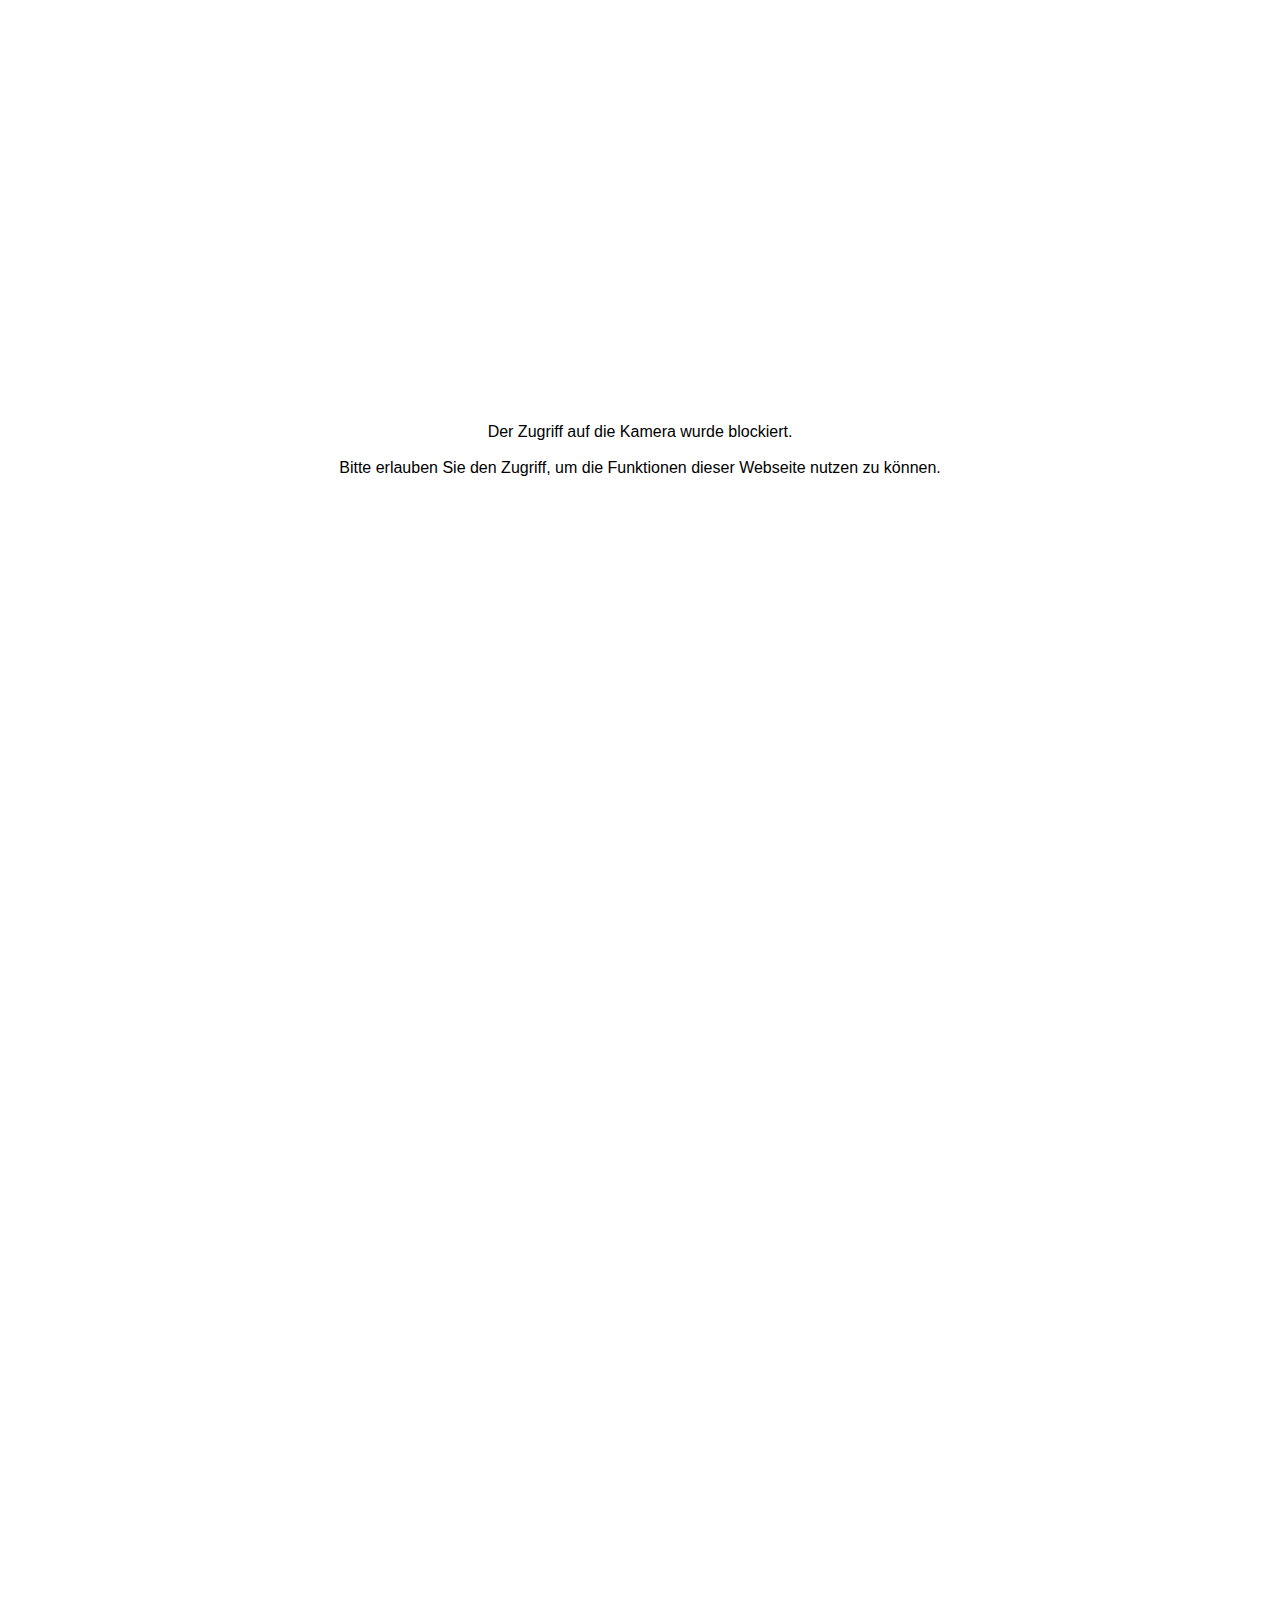
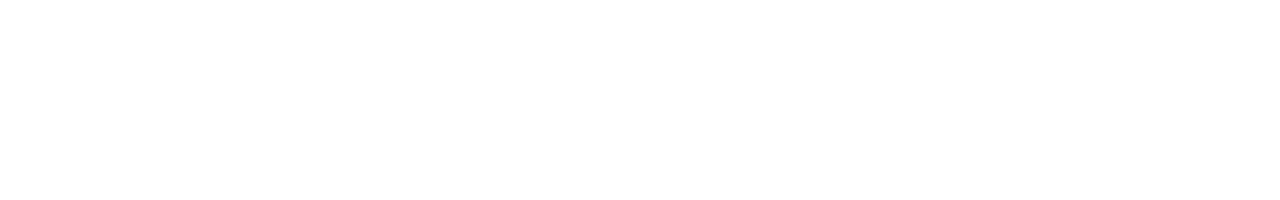
==== index.html @ dcdce367 "Add playsinline" ====
<!DOCTYPE html>
<html lang="de">
  <head>
    <meta charset="utf-8" />
    <meta name="viewport" content="width=device-width, initial-scale=1.0" />
    <link rel="stylesheet" href="styles.css" />
    <title>Schneeflocken</title>
  </head>
  <body>
    <div id="container">
      <p>Um die Funktionen dieser Webseite nutzen zu können, müssen Sie die Kamera aktivieren.<br></br> Bitte erlauben Sie den Zugriff auf Ihre Kamera.</p>
    </div>
    <section class="sky"></section>
    <video class="video" autoplay muted playsinline></video>
    <audio id="Audio" autoplay>
      <source src="we-wish-you-a-merry-christmas-125995.mp3" />
    </audio>
    <script src="main.js"></script>
  </body>
</html>
---- styles.css ----
html,
body {
  height: 100%;
  width: 100%;
  overflow: hidden;
}
body {
  margin: 0;
}
.sky {
  height: 100%;
  color: #ffffff;
}
.video {
  position: absolute;
  top: 0;
  left: 0;
  width: 100%;
  height: 100vh;
  object-fit: cover;
  z-index: -1;
}
.snowflakes {
  position: absolute;
  z-index: 1;
}
#container {
  display: flex;
  justify-content: center;
  align-items: center;
  height: 100vh;
  text-align: center;
  font-family: "Open Sans", "Helvetica Neue", sans-serif;
}
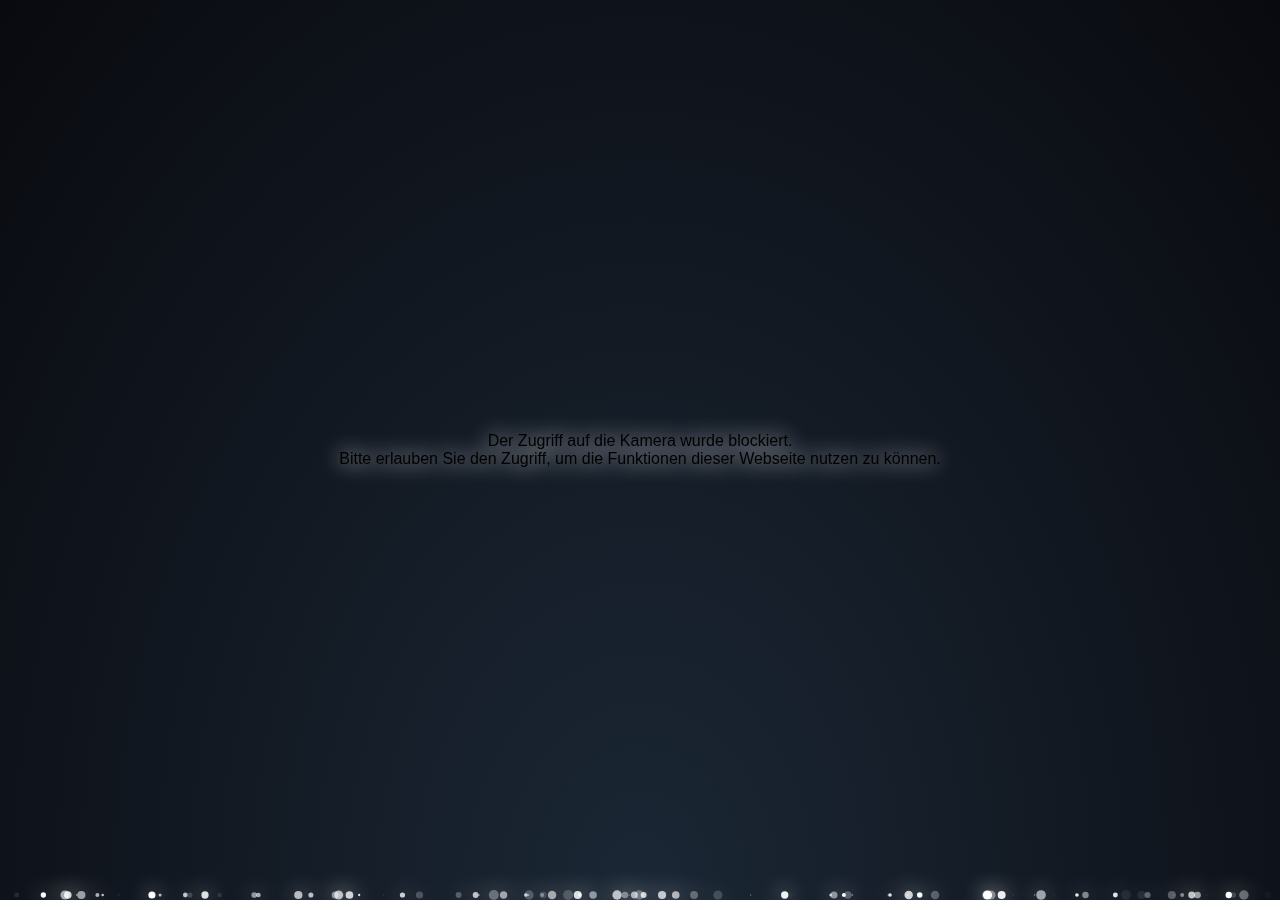
==== commit 39da8f68: "Add new snow animation" ====
--- a/index.html
+++ b/index.html
@@ -7,14 +7,118 @@
     <title>Schneeflocken</title>
   </head>
   <body>
-    <div id="container">
-      <p>Um die Funktionen dieser Webseite nutzen zu können, müssen Sie die Kamera aktivieren.<br></br> Bitte erlauben Sie den Zugriff auf Ihre Kamera.</p>
-    </div>
-    <section class="sky"></section>
     <video class="video" autoplay muted playsinline></video>
     <audio id="Audio" autoplay>
       <source src="we-wish-you-a-merry-christmas-125995.mp3" />
     </audio>
+    <div id="container">
+      <p>
+        Um die Funktionen dieser Webseite nutzen zu können, müssen Sie die
+        Kamera aktivieren.<br />
+        Bitte erlauben Sie den Zugriff auf Ihre Kamera.
+      </p>
+    </div>
+    <div class="snow"></div>
+    <div class="snow"></div>
+    <div class="snow"></div>
+    <div class="snow"></div>
+    <div class="snow"></div>
+    <div class="snow"></div>
+    <div class="snow"></div>
+    <div class="snow"></div>
+    <div class="snow"></div>
+    <div class="snow"></div>
+    <div class="snow"></div>
+    <div class="snow"></div>
+    <div class="snow"></div>
+    <div class="snow"></div>
+    <div class="snow"></div>
+    <div class="snow"></div>
+    <div class="snow"></div>
+    <div class="snow"></div>
+    <div class="snow"></div>
+    <div class="snow"></div>
+    <div class="snow"></div>
+    <div class="snow"></div>
+    <div class="snow"></div>
+    <div class="snow"></div>
+    <div class="snow"></div>
+    <div class="snow"></div>
+    <div class="snow"></div>
+    <div class="snow"></div>
+    <div class="snow"></div>
+    <div class="snow"></div>
+    <div class="snow"></div>
+    <div class="snow"></div>
+    <div class="snow"></div>
+    <div class="snow"></div>
+    <div class="snow"></div>
+    <div class="snow"></div>
+    <div class="snow"></div>
+    <div class="snow"></div>
+    <div class="snow"></div>
+    <div class="snow"></div>
+    <div class="snow"></div>
+    <div class="snow"></div>
+    <div class="snow"></div>
+    <div class="snow"></div>
+    <div class="snow"></div>
+    <div class="snow"></div>
+    <div class="snow"></div>
+    <div class="snow"></div>
+    <div class="snow"></div>
+    <div class="snow"></div>
+    <div class="snow"></div>
+    <div class="snow"></div>
+    <div class="snow"></div>
+    <div class="snow"></div>
+    <div class="snow"></div>
+    <div class="snow"></div>
+    <div class="snow"></div>
+    <div class="snow"></div>
+    <div class="snow"></div>
+    <div class="snow"></div>
+    <div class="snow"></div>
+    <div class="snow"></div>
+    <div class="snow"></div>
+    <div class="snow"></div>
+    <div class="snow"></div>
+    <div class="snow"></div>
+    <div class="snow"></div>
+    <div class="snow"></div>
+    <div class="snow"></div>
+    <div class="snow"></div>
+    <div class="snow"></div>
+    <div class="snow"></div>
+    <div class="snow"></div>
+    <div class="snow"></div>
+    <div class="snow"></div>
+    <div class="snow"></div>
+    <div class="snow"></div>
+    <div class="snow"></div>
+    <div class="snow"></div>
+    <div class="snow"></div>
+    <div class="snow"></div>
+    <div class="snow"></div>
+    <div class="snow"></div>
+    <div class="snow"></div>
+    <div class="snow"></div>
+    <div class="snow"></div>
+    <div class="snow"></div>
+    <div class="snow"></div>
+    <div class="snow"></div>
+    <div class="snow"></div>
+    <div class="snow"></div>
+    <div class="snow"></div>
+    <div class="snow"></div>
+    <div class="snow"></div>
+    <div class="snow"></div>
+    <div class="snow"></div>
+    <div class="snow"></div>
+    <div class="snow"></div>
+    <div class="snow"></div>
+    <div class="snow"></div>
+    <div class="snow"></div>
     <script src="main.js"></script>
   </body>
 </html>
--- a/styles.css
+++ b/styles.css
@@ -7,10 +7,7 @@
 body {
   margin: 0;
 }
-.sky {
-  height: 100%;
-  color: #ffffff;
-}
+
 .video {
   position: absolute;
   top: 0;
@@ -32,3 +29,1317 @@
   text-align: center;
   font-family: "Open Sans", "Helvetica Neue", sans-serif;
 }
+
+/** Snow code **/
+body {
+  background: radial-gradient(ellipse at bottom, #1b2735 0%, #090a0f 100%);
+  filter: drop-shadow(0 0 10px white);
+}
+
+.snow {
+  position: absolute;
+  width: 10px;
+  height: 10px;
+  background: white;
+  border-radius: 50%;
+}
+.snow:nth-child(1) {
+  opacity: 0.2326;
+  transform: translate(97.784vw, -10px) scale(0.471);
+  animation: fall-1 28s -9s linear infinite;
+}
+@keyframes fall-1 {
+  51.2% {
+    transform: translate(105.4436vw, 51.2vh) scale(0.471);
+  }
+  to {
+    transform: translate(101.6138vw, 100vh) scale(0.471);
+  }
+}
+.snow:nth-child(2) {
+  opacity: 0.2174;
+  transform: translate(25.5022vw, -10px) scale(0.708);
+  animation: fall-2 29s -11s linear infinite;
+}
+@keyframes fall-2 {
+  43.105% {
+    transform: translate(20.1755vw, 43.105vh) scale(0.708);
+  }
+  to {
+    transform: translate(22.83885vw, 100vh) scale(0.708);
+  }
+}
+.snow:nth-child(3) {
+  opacity: 0.5999;
+  transform: translate(18.7406vw, -10px) scale(0.5167);
+  animation: fall-3 21s -21s linear infinite;
+}
+@keyframes fall-3 {
+  52.322% {
+    transform: translate(25.5754vw, 52.322vh) scale(0.5167);
+  }
+  to {
+    transform: translate(22.158vw, 100vh) scale(0.5167);
+  }
+}
+.snow:nth-child(4) {
+  opacity: 0.6032;
+  transform: translate(4.6839vw, -10px) scale(0.8998);
+  animation: fall-4 14s -21s linear infinite;
+}
+@keyframes fall-4 {
+  48.11% {
+    transform: translate(7.9559vw, 48.11vh) scale(0.8998);
+  }
+  to {
+    transform: translate(6.3199vw, 100vh) scale(0.8998);
+  }
+}
+.snow:nth-child(5) {
+  opacity: 0.4025;
+  transform: translate(48.4325vw, -10px) scale(0.6366);
+  animation: fall-5 26s -24s linear infinite;
+}
+@keyframes fall-5 {
+  60.792% {
+    transform: translate(42.9827vw, 60.792vh) scale(0.6366);
+  }
+  to {
+    transform: translate(45.7076vw, 100vh) scale(0.6366);
+  }
+}
+.snow:nth-child(6) {
+  opacity: 0.1086;
+  transform: translate(16.7668vw, -10px) scale(0.4376);
+  animation: fall-6 24s -16s linear infinite;
+}
+@keyframes fall-6 {
+  79.537% {
+    transform: translate(15.4939vw, 79.537vh) scale(0.4376);
+  }
+  to {
+    transform: translate(16.13035vw, 100vh) scale(0.4376);
+  }
+}
+.snow:nth-child(7) {
+  opacity: 0.7032;
+  transform: translate(14.0865vw, -10px) scale(0.4771);
+  animation: fall-7 10s -24s linear infinite;
+}
+@keyframes fall-7 {
+  76.447% {
+    transform: translate(5.0061vw, 76.447vh) scale(0.4771);
+  }
+  to {
+    transform: translate(9.5463vw, 100vh) scale(0.4771);
+  }
+}
+.snow:nth-child(8) {
+  opacity: 0.2893;
+  transform: translate(91.1609vw, -10px) scale(0.8132);
+  animation: fall-8 28s -14s linear infinite;
+}
+@keyframes fall-8 {
+  79.231% {
+    transform: translate(93.2668vw, 79.231vh) scale(0.8132);
+  }
+  to {
+    transform: translate(92.21385vw, 100vh) scale(0.8132);
+  }
+}
+.snow:nth-child(9) {
+  opacity: 0.7708;
+  transform: translate(31.0513vw, -10px) scale(0.5205);
+  animation: fall-9 25s -21s linear infinite;
+}
+@keyframes fall-9 {
+  61.865% {
+    transform: translate(38.7431vw, 61.865vh) scale(0.5205);
+  }
+  to {
+    transform: translate(34.8972vw, 100vh) scale(0.5205);
+  }
+}
+.snow:nth-child(10) {
+  opacity: 0.7234;
+  transform: translate(92.7142vw, -10px) scale(0.6919);
+  animation: fall-10 15s -16s linear infinite;
+}
+@keyframes fall-10 {
+  77.861% {
+    transform: translate(93.9263vw, 77.861vh) scale(0.6919);
+  }
+  to {
+    transform: translate(93.32025vw, 100vh) scale(0.6919);
+  }
+}
+.snow:nth-child(11) {
+  opacity: 0.5819;
+  transform: translate(29.5519vw, -10px) scale(0.072);
+  animation: fall-11 11s -24s linear infinite;
+}
+@keyframes fall-11 {
+  38.77% {
+    transform: translate(27.7484vw, 38.77vh) scale(0.072);
+  }
+  to {
+    transform: translate(28.65015vw, 100vh) scale(0.072);
+  }
+}
+.snow:nth-child(12) {
+  opacity: 0.0245;
+  transform: translate(61.3277vw, -10px) scale(0.6654);
+  animation: fall-12 24s -5s linear infinite;
+}
+@keyframes fall-12 {
+  41.877% {
+    transform: translate(54.0568vw, 41.877vh) scale(0.6654);
+  }
+  to {
+    transform: translate(57.69225vw, 100vh) scale(0.6654);
+  }
+}
+.snow:nth-child(13) {
+  opacity: 0.8788;
+  transform: translate(86.7467vw, -10px) scale(0.4931);
+  animation: fall-13 25s -2s linear infinite;
+}
+@keyframes fall-13 {
+  49.986% {
+    transform: translate(92.7488vw, 49.986vh) scale(0.4931);
+  }
+  to {
+    transform: translate(89.74775vw, 100vh) scale(0.4931);
+  }
+}
+.snow:nth-child(14) {
+  opacity: 0.9322;
+  transform: translate(57.3014vw, -10px) scale(0.0286);
+  animation: fall-14 18s -20s linear infinite;
+}
+@keyframes fall-14 {
+  62.28% {
+    transform: translate(58.4279vw, 62.28vh) scale(0.0286);
+  }
+  to {
+    transform: translate(57.86465vw, 100vh) scale(0.0286);
+  }
+}
+.snow:nth-child(15) {
+  opacity: 0.4757;
+  transform: translate(91.9656vw, -10px) scale(0.3877);
+  animation: fall-15 14s -20s linear infinite;
+}
+@keyframes fall-15 {
+  71.829% {
+    transform: translate(94.1409vw, 71.829vh) scale(0.3877);
+  }
+  to {
+    transform: translate(93.05325vw, 100vh) scale(0.3877);
+  }
+}
+.snow:nth-child(16) {
+  opacity: 0.4997;
+  transform: translate(45.9431vw, -10px) scale(0.7522);
+  animation: fall-16 28s -5s linear infinite;
+}
+@keyframes fall-16 {
+  67.307% {
+    transform: translate(47.8109vw, 67.307vh) scale(0.7522);
+  }
+  to {
+    transform: translate(46.877vw, 100vh) scale(0.7522);
+  }
+}
+.snow:nth-child(17) {
+  opacity: 0.6369;
+  transform: translate(66.1889vw, -10px) scale(0.1399);
+  animation: fall-17 19s -26s linear infinite;
+}
+@keyframes fall-17 {
+  57.839% {
+    transform: translate(69.8366vw, 57.839vh) scale(0.1399);
+  }
+  to {
+    transform: translate(68.01275vw, 100vh) scale(0.1399);
+  }
+}
+.snow:nth-child(18) {
+  opacity: 0.5237;
+  transform: translate(80.4355vw, -10px) scale(0.1402);
+  animation: fall-18 25s -12s linear infinite;
+}
+@keyframes fall-18 {
+  42.221% {
+    transform: translate(82.7931vw, 42.221vh) scale(0.1402);
+  }
+  to {
+    transform: translate(81.6143vw, 100vh) scale(0.1402);
+  }
+}
+.snow:nth-child(19) {
+  opacity: 0.7367;
+  transform: translate(40.6952vw, -10px) scale(0.3616);
+  animation: fall-19 28s -6s linear infinite;
+}
+@keyframes fall-19 {
+  73.876% {
+    transform: translate(42.7999vw, 73.876vh) scale(0.3616);
+  }
+  to {
+    transform: translate(41.74755vw, 100vh) scale(0.3616);
+  }
+}
+.snow:nth-child(20) {
+  opacity: 0.261;
+  transform: translate(35.4382vw, -10px) scale(0.5869);
+  animation: fall-20 19s -8s linear infinite;
+}
+@keyframes fall-20 {
+  53.608% {
+    transform: translate(44.6489vw, 53.608vh) scale(0.5869);
+  }
+  to {
+    transform: translate(40.04355vw, 100vh) scale(0.5869);
+  }
+}
+.snow:nth-child(21) {
+  opacity: 0.0144;
+  transform: translate(6.2214vw, -10px) scale(0.9642);
+  animation: fall-21 10s -10s linear infinite;
+}
+@keyframes fall-21 {
+  33.222% {
+    transform: translate(9.7078vw, 33.222vh) scale(0.9642);
+  }
+  to {
+    transform: translate(7.9646vw, 100vh) scale(0.9642);
+  }
+}
+.snow:nth-child(22) {
+  opacity: 0.406;
+  transform: translate(77.029vw, -10px) scale(0.9118);
+  animation: fall-22 20s -7s linear infinite;
+}
+@keyframes fall-22 {
+  46.154% {
+    transform: translate(71.0746vw, 46.154vh) scale(0.9118);
+  }
+  to {
+    transform: translate(74.0518vw, 100vh) scale(0.9118);
+  }
+}
+.snow:nth-child(23) {
+  opacity: 0.174;
+  transform: translate(95.9669vw, -10px) scale(0.527);
+  animation: fall-23 24s -12s linear infinite;
+}
+@keyframes fall-23 {
+  48.699% {
+    transform: translate(102.9522vw, 48.699vh) scale(0.527);
+  }
+  to {
+    transform: translate(99.45955vw, 100vh) scale(0.527);
+  }
+}
+.snow:nth-child(24) {
+  opacity: 0.1946;
+  transform: translate(78.7736vw, -10px) scale(0.1177);
+  animation: fall-24 12s -10s linear infinite;
+}
+@keyframes fall-24 {
+  42.522% {
+    transform: translate(87.4435vw, 42.522vh) scale(0.1177);
+  }
+  to {
+    transform: translate(83.10855vw, 100vh) scale(0.1177);
+  }
+}
+.snow:nth-child(25) {
+  opacity: 0.7909;
+  transform: translate(70.5991vw, -10px) scale(0.8464);
+  animation: fall-25 24s -6s linear infinite;
+}
+@keyframes fall-25 {
+  67.049% {
+    transform: translate(66.3983vw, 67.049vh) scale(0.8464);
+  }
+  to {
+    transform: translate(68.4987vw, 100vh) scale(0.8464);
+  }
+}
+.snow:nth-child(26) {
+  opacity: 0.648;
+  transform: translate(91.3327vw, -10px) scale(0.0936);
+  animation: fall-26 25s -13s linear infinite;
+}
+@keyframes fall-26 {
+  47.635% {
+    transform: translate(86.3994vw, 47.635vh) scale(0.0936);
+  }
+  to {
+    transform: translate(88.86605vw, 100vh) scale(0.0936);
+  }
+}
+.snow:nth-child(27) {
+  opacity: 0.9435;
+  transform: translate(4.7304vw, -10px) scale(0.161);
+  animation: fall-27 19s -28s linear infinite;
+}
+@keyframes fall-27 {
+  30.258% {
+    transform: translate(0.1244vw, 30.258vh) scale(0.161);
+  }
+  to {
+    transform: translate(2.4274vw, 100vh) scale(0.161);
+  }
+}
+.snow:nth-child(28) {
+  opacity: 0.9919;
+  transform: translate(2.9963vw, -10px) scale(0.5264);
+  animation: fall-28 27s -22s linear infinite;
+}
+@keyframes fall-28 {
+  32.808% {
+    transform: translate(1.2658vw, 32.808vh) scale(0.5264);
+  }
+  to {
+    transform: translate(2.13105vw, 100vh) scale(0.5264);
+  }
+}
+.snow:nth-child(29) {
+  opacity: 0.6265;
+  transform: translate(19.7944vw, -10px) scale(0.4726);
+  animation: fall-29 13s -17s linear infinite;
+}
+@keyframes fall-29 {
+  75.561% {
+    transform: translate(15.5111vw, 75.561vh) scale(0.4726);
+  }
+  to {
+    transform: translate(17.65275vw, 100vh) scale(0.4726);
+  }
+}
+.snow:nth-child(30) {
+  opacity: 0.626;
+  transform: translate(49.1702vw, -10px) scale(0.6995);
+  animation: fall-30 18s -24s linear infinite;
+}
+@keyframes fall-30 {
+  56.571% {
+    transform: translate(42.0343vw, 56.571vh) scale(0.6995);
+  }
+  to {
+    transform: translate(45.60225vw, 100vh) scale(0.6995);
+  }
+}
+.snow:nth-child(31) {
+  opacity: 0.7875;
+  transform: translate(26.9118vw, -10px) scale(0.7693);
+  animation: fall-31 28s -14s linear infinite;
+}
+@keyframes fall-31 {
+  47.984% {
+    transform: translate(32.9623vw, 47.984vh) scale(0.7693);
+  }
+  to {
+    transform: translate(29.93705vw, 100vh) scale(0.7693);
+  }
+}
+.snow:nth-child(32) {
+  opacity: 0.2281;
+  transform: translate(40.9419vw, -10px) scale(0.9307);
+  animation: fall-32 21s -2s linear infinite;
+}
+@keyframes fall-32 {
+  44.938% {
+    transform: translate(41.4691vw, 44.938vh) scale(0.9307);
+  }
+  to {
+    transform: translate(41.2055vw, 100vh) scale(0.9307);
+  }
+}
+.snow:nth-child(33) {
+  opacity: 0.5771;
+  transform: translate(80.9405vw, -10px) scale(0.9652);
+  animation: fall-33 15s -2s linear infinite;
+}
+@keyframes fall-33 {
+  38.625% {
+    transform: translate(74.4746vw, 38.625vh) scale(0.9652);
+  }
+  to {
+    transform: translate(77.70755vw, 100vh) scale(0.9652);
+  }
+}
+.snow:nth-child(34) {
+  opacity: 0.13;
+  transform: translate(42.0434vw, -10px) scale(0.7184);
+  animation: fall-34 29s -22s linear infinite;
+}
+@keyframes fall-34 {
+  37.727% {
+    transform: translate(41.8674vw, 37.727vh) scale(0.7184);
+  }
+  to {
+    transform: translate(41.9554vw, 100vh) scale(0.7184);
+  }
+}
+.snow:nth-child(35) {
+  opacity: 0.2617;
+  transform: translate(65.8406vw, -10px) scale(0.7623);
+  animation: fall-35 13s -25s linear infinite;
+}
+@keyframes fall-35 {
+  76.14% {
+    transform: translate(75.7875vw, 76.14vh) scale(0.7623);
+  }
+  to {
+    transform: translate(70.81405vw, 100vh) scale(0.7623);
+  }
+}
+.snow:nth-child(36) {
+  opacity: 0.5775;
+  transform: translate(38.9514vw, -10px) scale(0.7368);
+  animation: fall-36 14s -11s linear infinite;
+}
+@keyframes fall-36 {
+  76.682% {
+    transform: translate(40.9056vw, 76.682vh) scale(0.7368);
+  }
+  to {
+    transform: translate(39.9285vw, 100vh) scale(0.7368);
+  }
+}
+.snow:nth-child(37) {
+  opacity: 0.5613;
+  transform: translate(5.9649vw, -10px) scale(0.8136);
+  animation: fall-37 10s -24s linear infinite;
+}
+@keyframes fall-37 {
+  41.375% {
+    transform: translate(11.0696vw, 41.375vh) scale(0.8136);
+  }
+  to {
+    transform: translate(8.51725vw, 100vh) scale(0.8136);
+  }
+}
+.snow:nth-child(38) {
+  opacity: 0.4978;
+  transform: translate(64.7624vw, -10px) scale(0.7154);
+  animation: fall-38 25s -4s linear infinite;
+}
+@keyframes fall-38 {
+  77.398% {
+    transform: translate(68.4924vw, 77.398vh) scale(0.7154);
+  }
+  to {
+    transform: translate(66.6274vw, 100vh) scale(0.7154);
+  }
+}
+.snow:nth-child(39) {
+  opacity: 0.4789;
+  transform: translate(25.7957vw, -10px) scale(0.7027);
+  animation: fall-39 21s -3s linear infinite;
+}
+@keyframes fall-39 {
+  71.16% {
+    transform: translate(28.2824vw, 71.16vh) scale(0.7027);
+  }
+  to {
+    transform: translate(27.03905vw, 100vh) scale(0.7027);
+  }
+}
+.snow:nth-child(40) {
+  opacity: 0.2741;
+  transform: translate(72.6596vw, -10px) scale(0.8534);
+  animation: fall-40 29s -28s linear infinite;
+}
+@keyframes fall-40 {
+  56.945% {
+    transform: translate(78.4959vw, 56.945vh) scale(0.8534);
+  }
+  to {
+    transform: translate(75.57775vw, 100vh) scale(0.8534);
+  }
+}
+.snow:nth-child(41) {
+  opacity: 0.5996;
+  transform: translate(14.0759vw, -10px) scale(0.1461);
+  animation: fall-41 26s -10s linear infinite;
+}
+@keyframes fall-41 {
+  67.291% {
+    transform: translate(15.2245vw, 67.291vh) scale(0.1461);
+  }
+  to {
+    transform: translate(14.6502vw, 100vh) scale(0.1461);
+  }
+}
+.snow:nth-child(42) {
+  opacity: 0.2237;
+  transform: translate(32.3792vw, -10px) scale(0.7184);
+  animation: fall-42 24s -21s linear infinite;
+}
+@keyframes fall-42 {
+  46.047% {
+    transform: translate(33.2625vw, 46.047vh) scale(0.7184);
+  }
+  to {
+    transform: translate(32.82085vw, 100vh) scale(0.7184);
+  }
+}
+.snow:nth-child(43) {
+  opacity: 0.3063;
+  transform: translate(53.8334vw, -10px) scale(0.7896);
+  animation: fall-43 10s -6s linear infinite;
+}
+@keyframes fall-43 {
+  37.439% {
+    transform: translate(62.709vw, 37.439vh) scale(0.7896);
+  }
+  to {
+    transform: translate(58.2712vw, 100vh) scale(0.7896);
+  }
+}
+.snow:nth-child(44) {
+  opacity: 0.77;
+  transform: translate(7.6294vw, -10px) scale(0.2414);
+  animation: fall-44 15s -21s linear infinite;
+}
+@keyframes fall-44 {
+  38.005% {
+    transform: translate(2.6626vw, 38.005vh) scale(0.2414);
+  }
+  to {
+    transform: translate(5.146vw, 100vh) scale(0.2414);
+  }
+}
+.snow:nth-child(45) {
+  opacity: 0.1855;
+  transform: translate(81.9534vw, -10px) scale(0.0994);
+  animation: fall-45 22s -12s linear infinite;
+}
+@keyframes fall-45 {
+  39.484% {
+    transform: translate(80.8075vw, 39.484vh) scale(0.0994);
+  }
+  to {
+    transform: translate(81.38045vw, 100vh) scale(0.0994);
+  }
+}
+.snow:nth-child(46) {
+  opacity: 0.1766;
+  transform: translate(14.4432vw, -10px) scale(0.5106);
+  animation: fall-46 28s -14s linear infinite;
+}
+@keyframes fall-46 {
+  77.869% {
+    transform: translate(14.993vw, 77.869vh) scale(0.5106);
+  }
+  to {
+    transform: translate(14.7181vw, 100vh) scale(0.5106);
+  }
+}
+.snow:nth-child(47) {
+  opacity: 0.7327;
+  transform: translate(51.3332vw, -10px) scale(0.8117);
+  animation: fall-47 15s -11s linear infinite;
+}
+@keyframes fall-47 {
+  63.89% {
+    transform: translate(43.3393vw, 63.89vh) scale(0.8117);
+  }
+  to {
+    transform: translate(47.33625vw, 100vh) scale(0.8117);
+  }
+}
+.snow:nth-child(48) {
+  opacity: 0.5785;
+  transform: translate(42.7412vw, -10px) scale(0.8476);
+  animation: fall-48 20s -20s linear infinite;
+}
+@keyframes fall-48 {
+  58.474% {
+    transform: translate(45.6932vw, 58.474vh) scale(0.8476);
+  }
+  to {
+    transform: translate(44.2172vw, 100vh) scale(0.8476);
+  }
+}
+.snow:nth-child(49) {
+  opacity: 0.007;
+  transform: translate(2.5322vw, -10px) scale(0.8415);
+  animation: fall-49 22s -13s linear infinite;
+}
+@keyframes fall-49 {
+  43.414% {
+    transform: translate(5.5897vw, 43.414vh) scale(0.8415);
+  }
+  to {
+    transform: translate(4.06095vw, 100vh) scale(0.8415);
+  }
+}
+.snow:nth-child(50) {
+  opacity: 0.6955;
+  transform: translate(23.8981vw, -10px) scale(0.5083);
+  animation: fall-50 24s -5s linear infinite;
+}
+@keyframes fall-50 {
+  38.256% {
+    transform: translate(26.4895vw, 38.256vh) scale(0.5083);
+  }
+  to {
+    transform: translate(25.1938vw, 100vh) scale(0.5083);
+  }
+}
+.snow:nth-child(51) {
+  opacity: 0.6521;
+  transform: translate(7.2183vw, -10px) scale(0.3992);
+  animation: fall-51 18s -16s linear infinite;
+}
+@keyframes fall-51 {
+  33.884% {
+    transform: translate(13.0399vw, 33.884vh) scale(0.3992);
+  }
+  to {
+    transform: translate(10.1291vw, 100vh) scale(0.3992);
+  }
+}
+.snow:nth-child(52) {
+  opacity: 0.0814;
+  transform: translate(88.7868vw, -10px) scale(0.8233);
+  animation: fall-52 23s -15s linear infinite;
+}
+@keyframes fall-52 {
+  45.175% {
+    transform: translate(79.3637vw, 45.175vh) scale(0.8233);
+  }
+  to {
+    transform: translate(84.07525vw, 100vh) scale(0.8233);
+  }
+}
+.snow:nth-child(53) {
+  opacity: 0.8691;
+  transform: translate(64.5095vw, -10px) scale(0.1425);
+  animation: fall-53 17s -15s linear infinite;
+}
+@keyframes fall-53 {
+  34.416% {
+    transform: translate(60.9184vw, 34.416vh) scale(0.1425);
+  }
+  to {
+    transform: translate(62.71395vw, 100vh) scale(0.1425);
+  }
+}
+.snow:nth-child(54) {
+  opacity: 0.6755;
+  transform: translate(5.6054vw, -10px) scale(0.1629);
+  animation: fall-54 20s -14s linear infinite;
+}
+@keyframes fall-54 {
+  70.376% {
+    transform: translate(1.7127vw, 70.376vh) scale(0.1629);
+  }
+  to {
+    transform: translate(3.65905vw, 100vh) scale(0.1629);
+  }
+}
+.snow:nth-child(55) {
+  opacity: 0.6408;
+  transform: translate(52.4032vw, -10px) scale(0.7621);
+  animation: fall-55 12s -24s linear infinite;
+}
+@keyframes fall-55 {
+  77.712% {
+    transform: translate(54.3825vw, 77.712vh) scale(0.7621);
+  }
+  to {
+    transform: translate(53.39285vw, 100vh) scale(0.7621);
+  }
+}
+.snow:nth-child(56) {
+  opacity: 0.6799;
+  transform: translate(12.116vw, -10px) scale(0.3049);
+  animation: fall-56 29s -10s linear infinite;
+}
+@keyframes fall-56 {
+  71.622% {
+    transform: translate(8.9308vw, 71.622vh) scale(0.3049);
+  }
+  to {
+    transform: translate(10.5234vw, 100vh) scale(0.3049);
+  }
+}
+.snow:nth-child(57) {
+  opacity: 0.9192;
+  transform: translate(83.7462vw, -10px) scale(0.3637);
+  animation: fall-57 21s -26s linear infinite;
+}
+@keyframes fall-57 {
+  64.052% {
+    transform: translate(85.0897vw, 64.052vh) scale(0.3637);
+  }
+  to {
+    transform: translate(84.41795vw, 100vh) scale(0.3637);
+  }
+}
+.snow:nth-child(58) {
+  opacity: 0.1908;
+  transform: translate(43.9876vw, -10px) scale(0.9882);
+  animation: fall-58 13s -9s linear infinite;
+}
+@keyframes fall-58 {
+  61.088% {
+    transform: translate(44.8237vw, 61.088vh) scale(0.9882);
+  }
+  to {
+    transform: translate(44.40565vw, 100vh) scale(0.9882);
+  }
+}
+.snow:nth-child(59) {
+  opacity: 0.79;
+  transform: translate(93.902vw, -10px) scale(0.0596);
+  animation: fall-59 30s -15s linear infinite;
+}
+@keyframes fall-59 {
+  69.238% {
+    transform: translate(97.4835vw, 69.238vh) scale(0.0596);
+  }
+  to {
+    transform: translate(95.69275vw, 100vh) scale(0.0596);
+  }
+}
+.snow:nth-child(60) {
+  opacity: 0.4609;
+  transform: translate(84.412vw, -10px) scale(0.6457);
+  animation: fall-60 21s -20s linear infinite;
+}
+@keyframes fall-60 {
+  71.926% {
+    transform: translate(90.6817vw, 71.926vh) scale(0.6457);
+  }
+  to {
+    transform: translate(87.54685vw, 100vh) scale(0.6457);
+  }
+}
+.snow:nth-child(61) {
+  opacity: 0.3416;
+  transform: translate(96.7882vw, -10px) scale(0.9533);
+  animation: fall-61 15s -28s linear infinite;
+}
+@keyframes fall-61 {
+  42.665% {
+    transform: translate(105.9275vw, 42.665vh) scale(0.9533);
+  }
+  to {
+    transform: translate(101.35785vw, 100vh) scale(0.9533);
+  }
+}
+.snow:nth-child(62) {
+  opacity: 0.0718;
+  transform: translate(87.5812vw, -10px) scale(0.9555);
+  animation: fall-62 28s -8s linear infinite;
+}
+@keyframes fall-62 {
+  51.763% {
+    transform: translate(90.6963vw, 51.763vh) scale(0.9555);
+  }
+  to {
+    transform: translate(89.13875vw, 100vh) scale(0.9555);
+  }
+}
+.snow:nth-child(63) {
+  opacity: 0.3224;
+  transform: translate(89.2637vw, -10px) scale(0.6056);
+  animation: fall-63 30s -25s linear infinite;
+}
+@keyframes fall-63 {
+  73.335% {
+    transform: translate(95.1884vw, 73.335vh) scale(0.6056);
+  }
+  to {
+    transform: translate(92.22605vw, 100vh) scale(0.6056);
+  }
+}
+.snow:nth-child(64) {
+  opacity: 0.2;
+  transform: translate(68.9621vw, -10px) scale(0.1571);
+  animation: fall-64 28s -12s linear infinite;
+}
+@keyframes fall-64 {
+  75.342% {
+    transform: translate(67.5458vw, 75.342vh) scale(0.1571);
+  }
+  to {
+    transform: translate(68.25395vw, 100vh) scale(0.1571);
+  }
+}
+.snow:nth-child(65) {
+  opacity: 0.8593;
+  transform: translate(15.625vw, -10px) scale(0.7272);
+  animation: fall-65 22s -29s linear infinite;
+}
+@keyframes fall-65 {
+  77.692% {
+    transform: translate(6.7115vw, 77.692vh) scale(0.7272);
+  }
+  to {
+    transform: translate(11.16825vw, 100vh) scale(0.7272);
+  }
+}
+.snow:nth-child(66) {
+  opacity: 0.9897;
+  transform: translate(95.6076vw, -10px) scale(0.6367);
+  animation: fall-66 24s -24s linear infinite;
+}
+@keyframes fall-66 {
+  33.343% {
+    transform: translate(103.8049vw, 33.343vh) scale(0.6367);
+  }
+  to {
+    transform: translate(99.70625vw, 100vh) scale(0.6367);
+  }
+}
+.snow:nth-child(67) {
+  opacity: 0.1746;
+  transform: translate(55.6962vw, -10px) scale(0.9172);
+  animation: fall-67 20s -1s linear infinite;
+}
+@keyframes fall-67 {
+  45.607% {
+    transform: translate(53.9485vw, 45.607vh) scale(0.9172);
+  }
+  to {
+    transform: translate(54.82235vw, 100vh) scale(0.9172);
+  }
+}
+.snow:nth-child(68) {
+  opacity: 0.7682;
+  transform: translate(44.906vw, -10px) scale(0.3646);
+  animation: fall-68 12s -24s linear infinite;
+}
+@keyframes fall-68 {
+  65.876% {
+    transform: translate(39.0028vw, 65.876vh) scale(0.3646);
+  }
+  to {
+    transform: translate(41.9544vw, 100vh) scale(0.3646);
+  }
+}
+.snow:nth-child(69) {
+  opacity: 0.1902;
+  transform: translate(23.8981vw, -10px) scale(0.1268);
+  animation: fall-69 20s -23s linear infinite;
+}
+@keyframes fall-69 {
+  47.881% {
+    transform: translate(15.5221vw, 47.881vh) scale(0.1268);
+  }
+  to {
+    transform: translate(19.7101vw, 100vh) scale(0.1268);
+  }
+}
+.snow:nth-child(70) {
+  opacity: 0.4542;
+  transform: translate(40.88vw, -10px) scale(0.2087);
+  animation: fall-70 14s -10s linear infinite;
+}
+@keyframes fall-70 {
+  70.05% {
+    transform: translate(48.9103vw, 70.05vh) scale(0.2087);
+  }
+  to {
+    transform: translate(44.89515vw, 100vh) scale(0.2087);
+  }
+}
+.snow:nth-child(71) {
+  opacity: 0.7224;
+  transform: translate(36.7672vw, -10px) scale(0.5802);
+  animation: fall-71 28s -26s linear infinite;
+}
+@keyframes fall-71 {
+  72.959% {
+    transform: translate(40.3157vw, 72.959vh) scale(0.5802);
+  }
+  to {
+    transform: translate(38.54145vw, 100vh) scale(0.5802);
+  }
+}
+.snow:nth-child(72) {
+  opacity: 0.9619;
+  transform: translate(65.5381vw, -10px) scale(0.4019);
+  animation: fall-72 28s -28s linear infinite;
+}
+@keyframes fall-72 {
+  71.713% {
+    transform: translate(56.0792vw, 71.713vh) scale(0.4019);
+  }
+  to {
+    transform: translate(60.80865vw, 100vh) scale(0.4019);
+  }
+}
+.snow:nth-child(73) {
+  opacity: 0.6881;
+  transform: translate(22.9163vw, -10px) scale(0.8237);
+  animation: fall-73 20s -24s linear infinite;
+}
+@keyframes fall-73 {
+  72.128% {
+    transform: translate(24.4517vw, 72.128vh) scale(0.8237);
+  }
+  to {
+    transform: translate(23.684vw, 100vh) scale(0.8237);
+  }
+}
+.snow:nth-child(74) {
+  opacity: 0.3682;
+  transform: translate(37.026vw, -10px) scale(0.2004);
+  animation: fall-74 11s -20s linear infinite;
+}
+@keyframes fall-74 {
+  38.16% {
+    transform: translate(29.0786vw, 38.16vh) scale(0.2004);
+  }
+  to {
+    transform: translate(33.0523vw, 100vh) scale(0.2004);
+  }
+}
+.snow:nth-child(75) {
+  opacity: 0.924;
+  transform: translate(77.8641vw, -10px) scale(0.7927);
+  animation: fall-75 27s -18s linear infinite;
+}
+@keyframes fall-75 {
+  63.224% {
+    transform: translate(78.6307vw, 63.224vh) scale(0.7927);
+  }
+  to {
+    transform: translate(78.2474vw, 100vh) scale(0.7927);
+  }
+}
+.snow:nth-child(76) {
+  opacity: 0.0313;
+  transform: translate(98.6602vw, -10px) scale(0.714);
+  animation: fall-76 18s -11s linear infinite;
+}
+@keyframes fall-76 {
+  49.549% {
+    transform: translate(89.5306vw, 49.549vh) scale(0.714);
+  }
+  to {
+    transform: translate(94.0954vw, 100vh) scale(0.714);
+  }
+}
+.snow:nth-child(77) {
+  opacity: 0.8419;
+  transform: translate(44.7478vw, -10px) scale(0.7978);
+  animation: fall-77 25s -23s linear infinite;
+}
+@keyframes fall-77 {
+  31.677% {
+    transform: translate(47.7115vw, 31.677vh) scale(0.7978);
+  }
+  to {
+    transform: translate(46.22965vw, 100vh) scale(0.7978);
+  }
+}
+.snow:nth-child(78) {
+  opacity: 0.6672;
+  transform: translate(26.0632vw, -10px) scale(0.8859);
+  animation: fall-78 29s -10s linear infinite;
+}
+@keyframes fall-78 {
+  54.389% {
+    transform: translate(16.1147vw, 54.389vh) scale(0.8859);
+  }
+  to {
+    transform: translate(21.08895vw, 100vh) scale(0.8859);
+  }
+}
+.snow:nth-child(79) {
+  opacity: 0.9988;
+  transform: translate(71.4619vw, -10px) scale(0.5506);
+  animation: fall-79 24s -19s linear infinite;
+}
+@keyframes fall-79 {
+  70.042% {
+    transform: translate(80.4228vw, 70.042vh) scale(0.5506);
+  }
+  to {
+    transform: translate(75.94235vw, 100vh) scale(0.5506);
+  }
+}
+.snow:nth-child(80) {
+  opacity: 0.0529;
+  transform: translate(8.865vw, -10px) scale(0.2972);
+  animation: fall-80 17s -17s linear infinite;
+}
+@keyframes fall-80 {
+  30.041% {
+    transform: translate(15.7284vw, 30.041vh) scale(0.2972);
+  }
+  to {
+    transform: translate(12.2967vw, 100vh) scale(0.2972);
+  }
+}
+.snow:nth-child(81) {
+  opacity: 0.1221;
+  transform: translate(26.2706vw, -10px) scale(0.5582);
+  animation: fall-81 28s -2s linear infinite;
+}
+@keyframes fall-81 {
+  73.981% {
+    transform: translate(22.3865vw, 73.981vh) scale(0.5582);
+  }
+  to {
+    transform: translate(24.32855vw, 100vh) scale(0.5582);
+  }
+}
+.snow:nth-child(82) {
+  opacity: 0.7707;
+  transform: translate(48.7564vw, -10px) scale(0.1024);
+  animation: fall-82 26s -27s linear infinite;
+}
+@keyframes fall-82 {
+  45.781% {
+    transform: translate(49.0992vw, 45.781vh) scale(0.1024);
+  }
+  to {
+    transform: translate(48.9278vw, 100vh) scale(0.1024);
+  }
+}
+.snow:nth-child(83) {
+  opacity: 0.5337;
+  transform: translate(19.4679vw, -10px) scale(0.5662);
+  animation: fall-83 27s -5s linear infinite;
+}
+@keyframes fall-83 {
+  69.136% {
+    transform: translate(22.7123vw, 69.136vh) scale(0.5662);
+  }
+  to {
+    transform: translate(21.0901vw, 100vh) scale(0.5662);
+  }
+}
+.snow:nth-child(84) {
+  opacity: 0.9913;
+  transform: translate(11.479vw, -10px) scale(0.7155);
+  animation: fall-84 16s -25s linear infinite;
+}
+@keyframes fall-84 {
+  51.816% {
+    transform: translate(2.8644vw, 51.816vh) scale(0.7155);
+  }
+  to {
+    transform: translate(7.1717vw, 100vh) scale(0.7155);
+  }
+}
+.snow:nth-child(85) {
+  opacity: 0.7722;
+  transform: translate(49.894vw, -10px) scale(0.5853);
+  animation: fall-85 28s -17s linear infinite;
+}
+@keyframes fall-85 {
+  37.963% {
+    transform: translate(58.9991vw, 37.963vh) scale(0.5853);
+  }
+  to {
+    transform: translate(54.44655vw, 100vh) scale(0.5853);
+  }
+}
+.snow:nth-child(86) {
+  opacity: 0.8118;
+  transform: translate(4.9065vw, -10px) scale(0.7501);
+  animation: fall-86 24s -7s linear infinite;
+}
+@keyframes fall-86 {
+  42.2% {
+    transform: translate(8.6314vw, 42.2vh) scale(0.7501);
+  }
+  to {
+    transform: translate(6.76895vw, 100vh) scale(0.7501);
+  }
+}
+.snow:nth-child(87) {
+  opacity: 0.308;
+  transform: translate(49.5569vw, -10px) scale(0.948);
+  animation: fall-87 21s -28s linear infinite;
+}
+@keyframes fall-87 {
+  44.405% {
+    transform: translate(48.6201vw, 44.405vh) scale(0.948);
+  }
+  to {
+    transform: translate(49.0885vw, 100vh) scale(0.948);
+  }
+}
+.snow:nth-child(88) {
+  opacity: 0.5522;
+  transform: translate(93.1654vw, -10px) scale(0.6703);
+  animation: fall-88 21s -28s linear infinite;
+}
+@keyframes fall-88 {
+  38.685% {
+    transform: translate(92.1513vw, 38.685vh) scale(0.6703);
+  }
+  to {
+    transform: translate(92.65835vw, 100vh) scale(0.6703);
+  }
+}
+.snow:nth-child(89) {
+  opacity: 0.9636;
+  transform: translate(58.2659vw, -10px) scale(0.096);
+  animation: fall-89 22s -25s linear infinite;
+}
+@keyframes fall-89 {
+  58.515% {
+    transform: translate(58.9574vw, 58.515vh) scale(0.096);
+  }
+  to {
+    transform: translate(58.61165vw, 100vh) scale(0.096);
+  }
+}
+.snow:nth-child(90) {
+  opacity: 0.7092;
+  transform: translate(70.5152vw, -10px) scale(0.1494);
+  animation: fall-90 15s -20s linear infinite;
+}
+@keyframes fall-90 {
+  40.239% {
+    transform: translate(67.4679vw, 40.239vh) scale(0.1494);
+  }
+  to {
+    transform: translate(68.99155vw, 100vh) scale(0.1494);
+  }
+}
+.snow:nth-child(91) {
+  opacity: 0.0972;
+  transform: translate(0.9181vw, -10px) scale(0.4947);
+  animation: fall-91 21s -30s linear infinite;
+}
+@keyframes fall-91 {
+  62.018% {
+    transform: translate(-6.5264vw, 62.018vh) scale(0.4947);
+  }
+  to {
+    transform: translate(-2.80415vw, 100vh) scale(0.4947);
+  }
+}
+.snow:nth-child(92) {
+  opacity: 0.3119;
+  transform: translate(38.1877vw, -10px) scale(0.9915);
+  animation: fall-92 19s -11s linear infinite;
+}
+@keyframes fall-92 {
+  67.273% {
+    transform: translate(34.172vw, 67.273vh) scale(0.9915);
+  }
+  to {
+    transform: translate(36.17985vw, 100vh) scale(0.9915);
+  }
+}
+.snow:nth-child(93) {
+  opacity: 0.2656;
+  transform: translate(76.6605vw, -10px) scale(0.8883);
+  animation: fall-93 21s -12s linear infinite;
+}
+@keyframes fall-93 {
+  68.686% {
+    transform: translate(80.6742vw, 68.686vh) scale(0.8883);
+  }
+  to {
+    transform: translate(78.66735vw, 100vh) scale(0.8883);
+  }
+}
+.snow:nth-child(94) {
+  opacity: 0.8816;
+  transform: translate(27.6692vw, -10px) scale(0.2275);
+  animation: fall-94 20s -10s linear infinite;
+}
+@keyframes fall-94 {
+  76.142% {
+    transform: translate(26.0571vw, 76.142vh) scale(0.2275);
+  }
+  to {
+    transform: translate(26.86315vw, 100vh) scale(0.2275);
+  }
+}
+.snow:nth-child(95) {
+  opacity: 0.6941;
+  transform: translate(47.8177vw, -10px) scale(0.9367);
+  animation: fall-95 13s -27s linear infinite;
+}
+@keyframes fall-95 {
+  48.239% {
+    transform: translate(38.7307vw, 48.239vh) scale(0.9367);
+  }
+  to {
+    transform: translate(43.2742vw, 100vh) scale(0.9367);
+  }
+}
+.snow:nth-child(96) {
+  opacity: 0.9929;
+  transform: translate(76.7571vw, -10px) scale(0.9128);
+  animation: fall-96 15s -6s linear infinite;
+}
+@keyframes fall-96 {
+  30.499% {
+    transform: translate(66.8224vw, 30.499vh) scale(0.9128);
+  }
+  to {
+    transform: translate(71.78975vw, 100vh) scale(0.9128);
+  }
+}
+.snow:nth-child(97) {
+  opacity: 0.9348;
+  transform: translate(60.9147vw, -10px) scale(0.7338);
+  animation: fall-97 22s -4s linear infinite;
+}
+@keyframes fall-97 {
+  74.432% {
+    transform: translate(53.5823vw, 74.432vh) scale(0.7338);
+  }
+  to {
+    transform: translate(57.2485vw, 100vh) scale(0.7338);
+  }
+}
+.snow:nth-child(98) {
+  opacity: 0.4984;
+  transform: translate(64.5035vw, -10px) scale(0.3144);
+  animation: fall-98 13s -21s linear infinite;
+}
+@keyframes fall-98 {
+  73.913% {
+    transform: translate(67.1858vw, 73.913vh) scale(0.3144);
+  }
+  to {
+    transform: translate(65.84465vw, 100vh) scale(0.3144);
+  }
+}
+.snow:nth-child(99) {
+  opacity: 0.8777;
+  transform: translate(69.1405vw, -10px) scale(0.3659);
+  animation: fall-99 14s -17s linear infinite;
+}
+@keyframes fall-99 {
+  59.742% {
+    transform: translate(78.2592vw, 59.742vh) scale(0.3659);
+  }
+  to {
+    transform: translate(73.69985vw, 100vh) scale(0.3659);
+  }
+}
+.snow:nth-child(100) {
+  opacity: 0.3686;
+  transform: translate(41.9683vw, -10px) scale(0.4078);
+  animation: fall-100 19s -30s linear infinite;
+}
+@keyframes fall-100 {
+  76.679% {
+    transform: translate(38.6981vw, 76.679vh) scale(0.4078);
+  }
+  to {
+    transform: translate(40.3332vw, 100vh) scale(0.4078);
+  }
+}
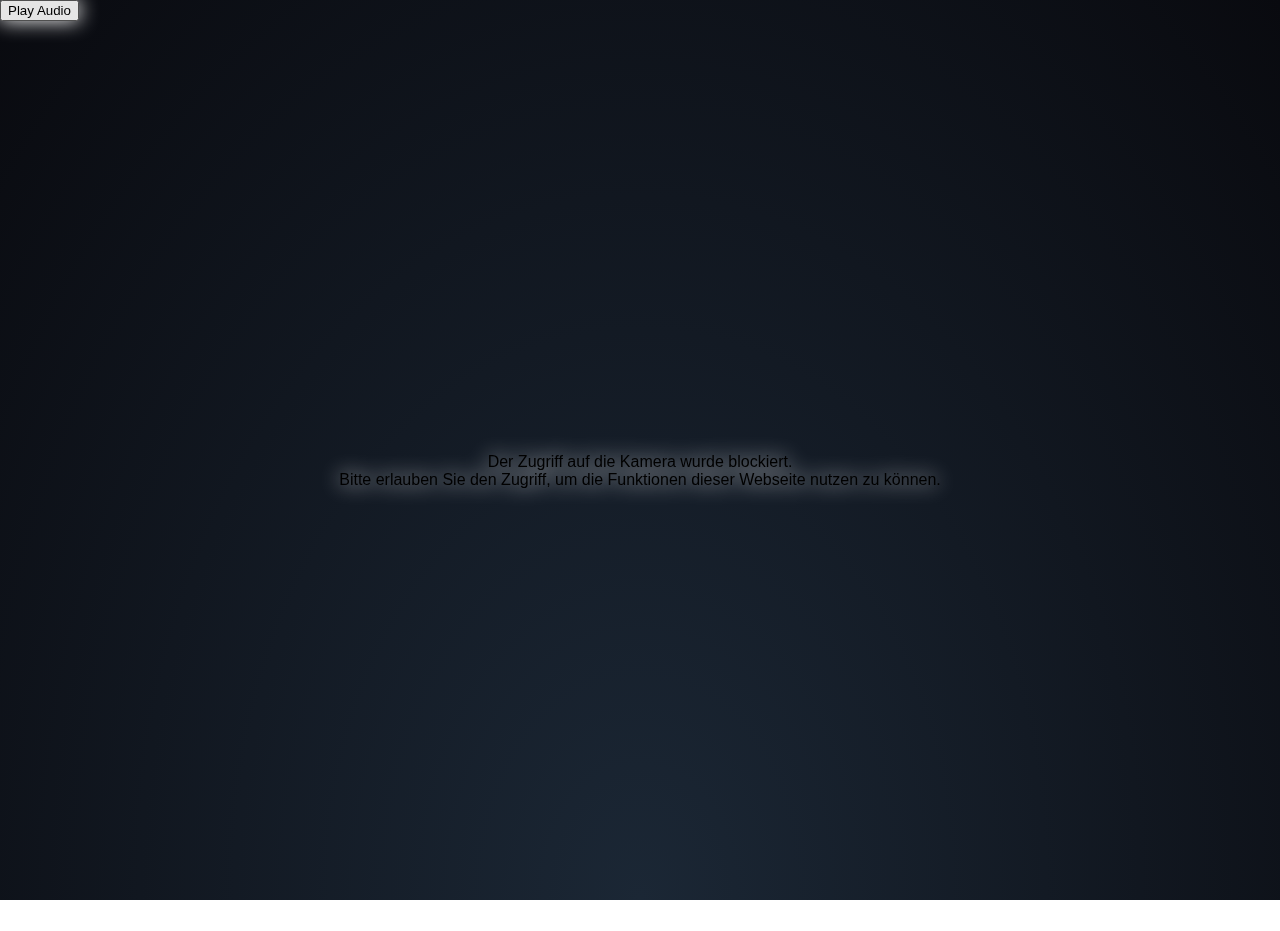
==== commit 11da5d94: "Test playing audio via web audio api" ====
--- a/index.html
+++ b/index.html
@@ -8,9 +8,7 @@
   </head>
   <body>
     <video class="video" autoplay muted playsinline></video>
-    <audio id="Audio" autoplay>
-      <source src="we-wish-you-a-merry-christmas-125995.mp3" />
-    </audio>
+    <button id="playButton">Play Audio</button>
     <div id="container">
       <p>
         Um die Funktionen dieser Webseite nutzen zu können, müssen Sie die
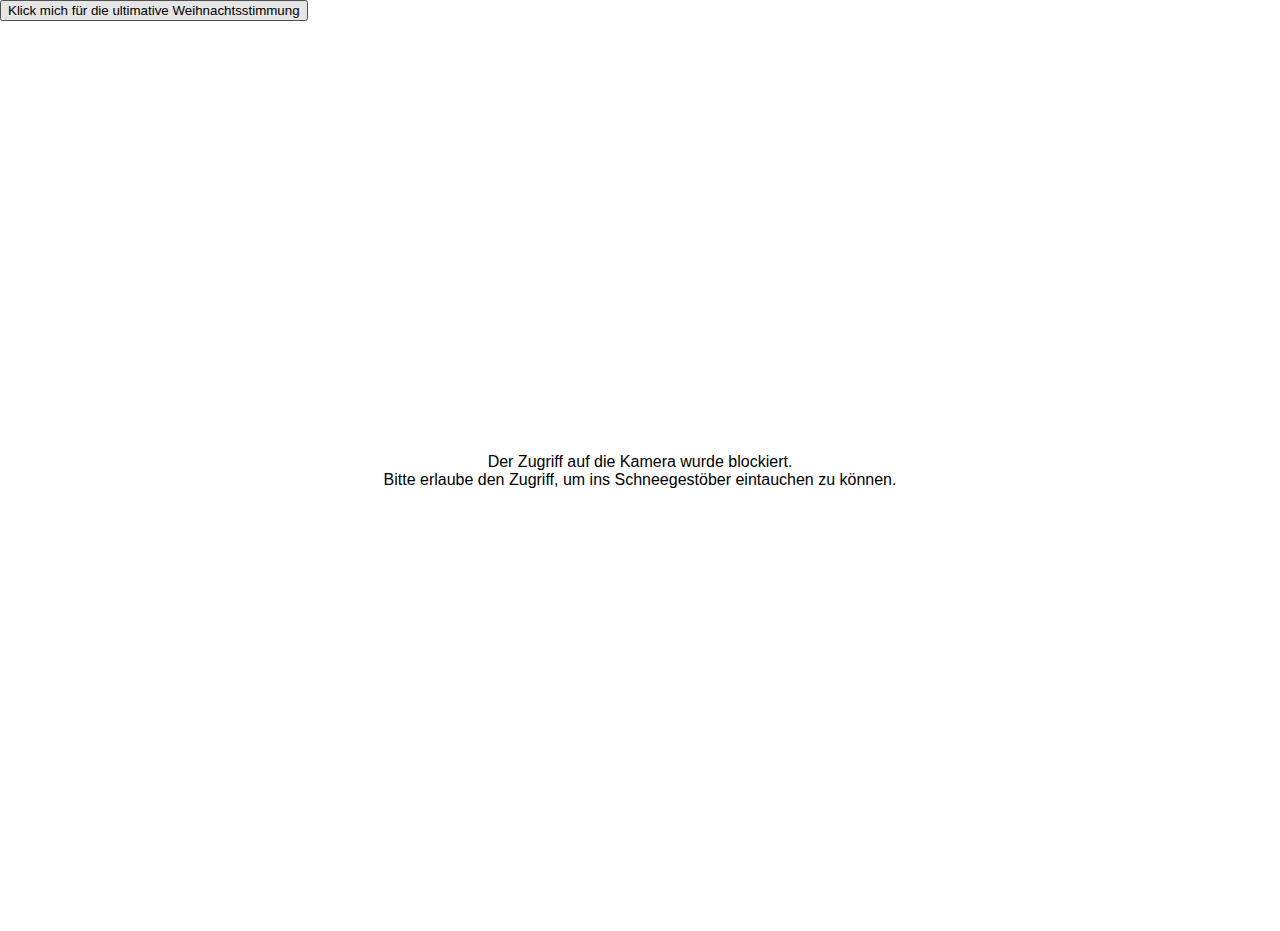
==== commit 90bd2c5a: "Add new texts" ====
--- a/index.html
+++ b/index.html
@@ -8,13 +8,11 @@
   </head>
   <body>
     <video class="video" autoplay muted playsinline></video>
-    <button id="playButton">Play Audio</button>
+    <button id="playButton">
+      Klick mich für die ultimative Weihnachtsstimmung
+    </button>
     <div id="container">
-      <p>
-        Um die Funktionen dieser Webseite nutzen zu können, müssen Sie die
-        Kamera aktivieren.<br />
-        Bitte erlauben Sie den Zugriff auf Ihre Kamera.
-      </p>
+      <p>Kamera an, Stimmung hoch, Weihnachten los!</p>
     </div>
     <div class="snow"></div>
     <div class="snow"></div>
--- a/styles.css
+++ b/styles.css
@@ -30,12 +30,6 @@
   font-family: "Open Sans", "Helvetica Neue", sans-serif;
 }
 
-/** Snow code **/
-body {
-  background: radial-gradient(ellipse at bottom, #1b2735 0%, #090a0f 100%);
-  filter: drop-shadow(0 0 10px white);
-}
-
 .snow {
   position: absolute;
   width: 10px;
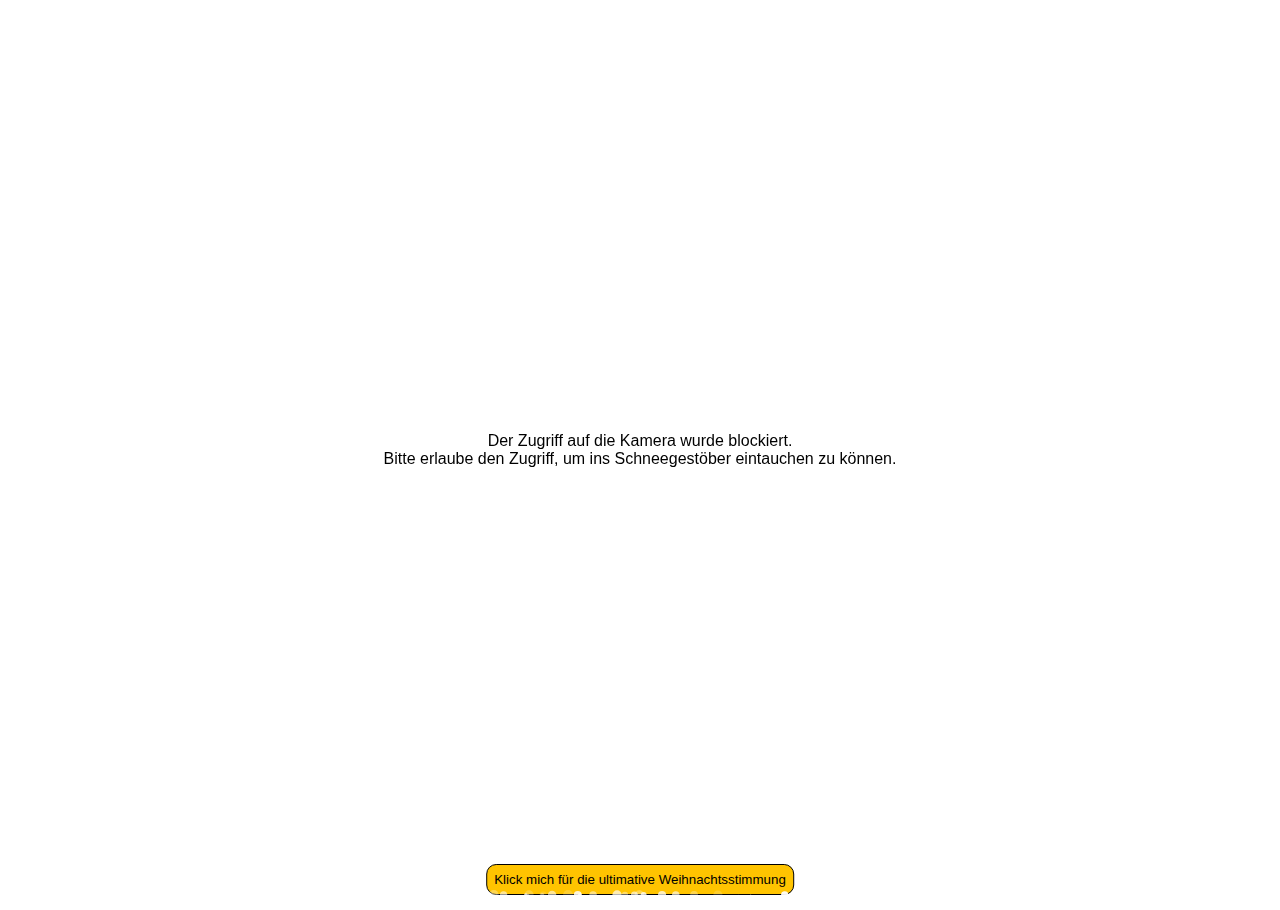
==== commit 96e90704: "added font univers, cursor for hover state" ====
--- a/index.html
+++ b/index.html
@@ -4,6 +4,7 @@
     <meta charset="utf-8" />
     <meta name="viewport" content="width=device-width, initial-scale=1.0" />
     <link rel="stylesheet" href="styles.css" />
+    <link href="https://fonts.cdnfonts.com/css/univers-lt-std" rel="stylesheet">
     <title>Schneeflocken</title>
   </head>
   <body>
@@ -112,9 +113,6 @@
     <div class="snow"></div>
     <div class="snow"></div>
     <div class="snow"></div>
-    <div class="snow"></div>
-    <div class="snow"></div>
-    <div class="snow"></div>
     <script src="main.js"></script>
   </body>
 </html>
--- a/styles.css
+++ b/styles.css
@@ -1,3 +1,7 @@
+:root {
+  font-family: 'Univers LT Std', sans-serif;
+}
+
 html,
 body {
   height: 100%;
@@ -6,8 +10,11 @@
 }
 body {
   margin: 0;
-}
-
+  position: fixed;
+}
+* {
+  box-sizing: border-box;
+}
 .video {
   position: absolute;
   top: 0;
@@ -16,6 +23,8 @@
   height: 100vh;
   object-fit: cover;
   z-index: -1;
+  -webkit-transform: scaleX(-1);
+  transform: scaleX(-1);
 }
 .snowflakes {
   position: absolute;
@@ -27,9 +36,21 @@
   align-items: center;
   height: 100vh;
   text-align: center;
-  font-family: "Open Sans", "Helvetica Neue", sans-serif;
-}
-
+}
+#playButton {
+  background-color: #ffc400;
+  border-radius: 10px;
+  border: 1px solid black;
+  bottom: 5px;
+  position: fixed;
+  padding: 7px;
+  left: 50%;
+  transform: translateX(-50%);
+  font-family: 'Univers LT Std', sans-serif;
+}
+#playButton:hover {
+  cursor: pointer;
+}
 .snow {
   position: absolute;
   width: 10px;
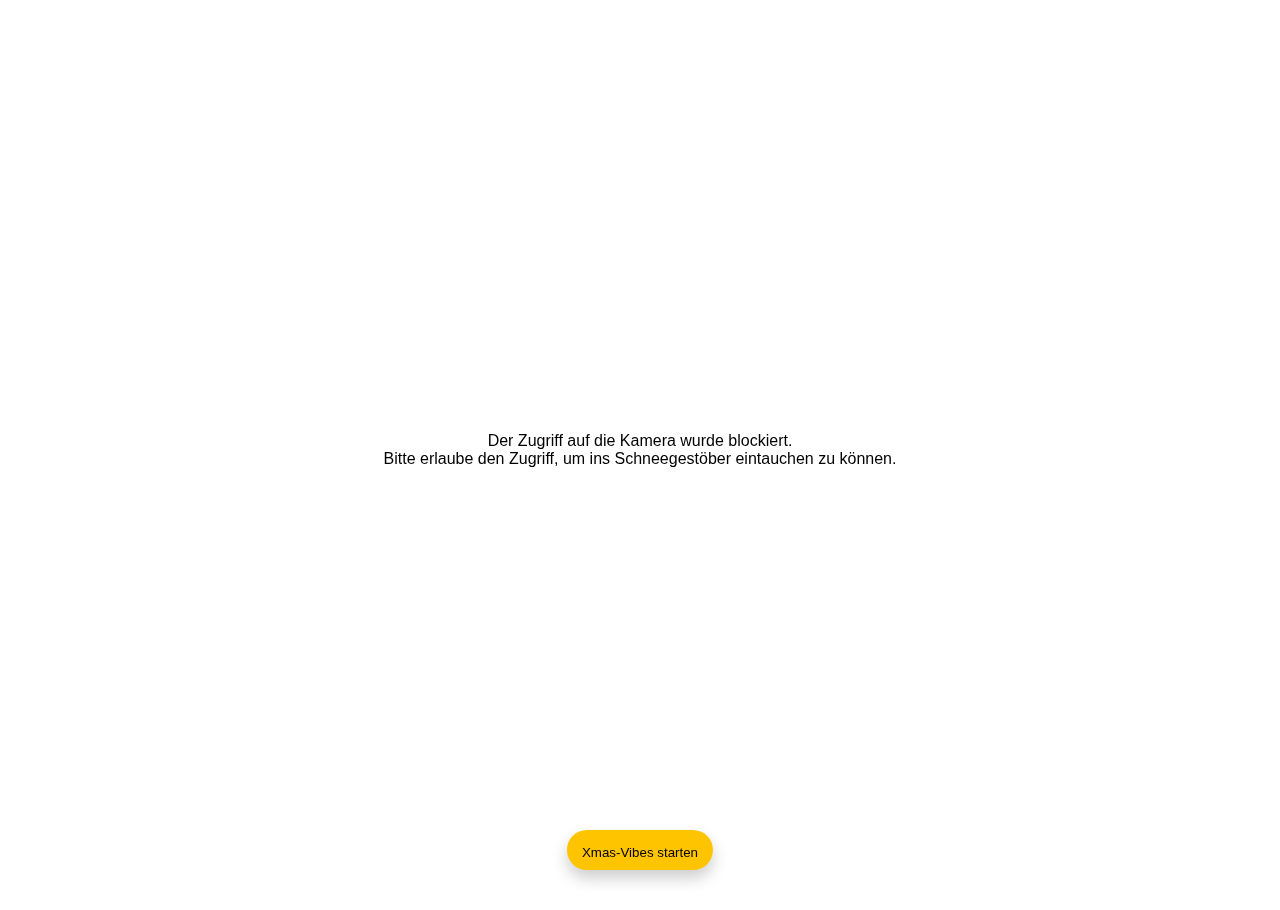
==== commit ea37e6ce: "changed button design" ====
--- a/index.html
+++ b/index.html
@@ -10,7 +10,7 @@
   <body>
     <video class="video" autoplay muted playsinline></video>
     <button id="playButton">
-      Klick mich für die ultimative Weihnachtsstimmung
+      Xmas-Vibes starten
     </button>
     <div id="container">
       <p>Kamera an, Stimmung hoch, Weihnachten los!</p>
--- a/styles.css
+++ b/styles.css
@@ -39,11 +39,13 @@
 }
 #playButton {
   background-color: #ffc400;
-  border-radius: 10px;
-  border: 1px solid black;
-  bottom: 5px;
+  border-radius: 30px;
+  box-shadow: 0 8px 16px 0 rgba(0,0,0,0.2);
+  border: none;
+  bottom: 30px;
   position: fixed;
-  padding: 7px;
+  padding: 15px;
+  padding-bottom: 10px;
   left: 50%;
   transform: translateX(-50%);
   font-family: 'Univers LT Std', sans-serif;
